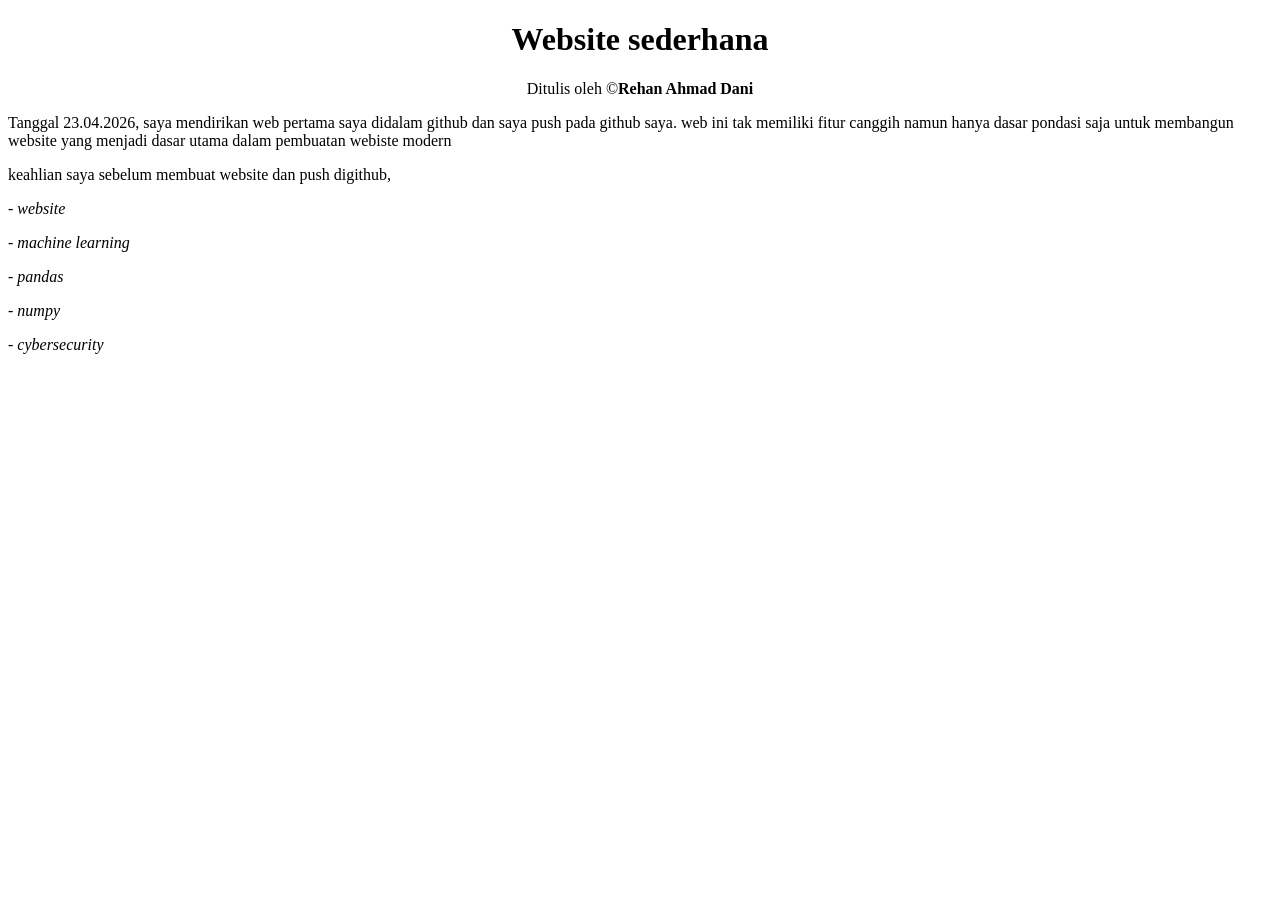
==== index.html @ f2b93bbe "Create initial index.html for personal webpage This HTML file serves as a simple webpage introducing" ====
<!DOCTYPE html>
<html lang="en">
<head>
    <meta charset="UTF-8">
    <meta name="viewport" content="width=device-width, initial-scale=1.0">
    <title>My first webpage</title>
</head>
<body>
    <center>
        <h1>Website sederhana</h1>
        <p>Ditulis oleh &copy;<strong>Rehan Ahmad Dani</strong></p>
    </center>
    <p>Tanggal 23.04.2026, saya mendirikan web pertama saya didalam github
        dan saya push pada github saya. web ini tak memiliki fitur canggih
        namun hanya dasar pondasi saja untuk membangun website yang menjadi
        dasar utama dalam pembuatan webiste modern
    </p>
    <p>
        keahlian saya sebelum membuat website dan push digithub,
        <em>
        <p>- website</p>
        <p>- machine learning</p>
        <p>- pandas</p>
        <p>- numpy</p>
        <p>- cybersecurity</p>
        </em>
    </p>


</html>
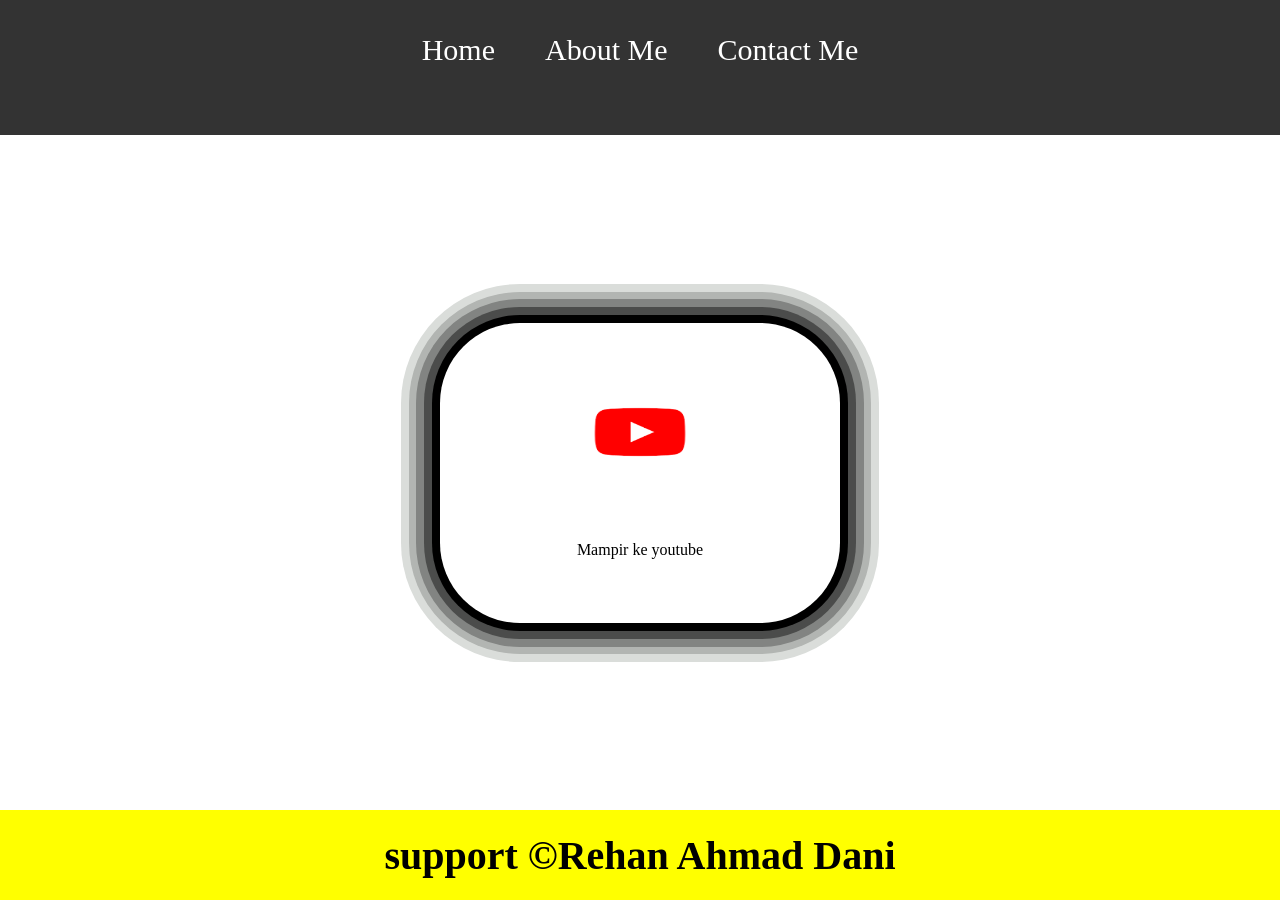
==== commit 2b8abdf8: "Add files via upload" ====
--- a/index.html
+++ b/index.html
@@ -3,28 +3,42 @@
 <head>
     <meta charset="UTF-8">
     <meta name="viewport" content="width=device-width, initial-scale=1.0">
-    <title>My first webpage</title>
+    <title>web saya</title>
+    <link rel="stylesheet" href="style.css">
 </head>
 <body>
-    <center>
-        <h1>Website sederhana</h1>
-        <p>Ditulis oleh &copy;<strong>Rehan Ahmad Dani</strong></p>
-    </center>
-    <p>Tanggal 23.04.2026, saya mendirikan web pertama saya didalam github
-        dan saya push pada github saya. web ini tak memiliki fitur canggih
-        namun hanya dasar pondasi saja untuk membangun website yang menjadi
-        dasar utama dalam pembuatan webiste modern
-    </p>
-    <p>
-        keahlian saya sebelum membuat website dan push digithub,
-        <em>
-        <p>- website</p>
-        <p>- machine learning</p>
-        <p>- pandas</p>
-        <p>- numpy</p>
-        <p>- cybersecurity</p>
-        </em>
-    </p>
+    <div class="container">
+        <!-- navigation bar -->
+        <div class="container-navbar">
+            <ul class="ul-navbar">
+                <li class="li-navbar">
+                    <a href="index.html" class="a-navbar">Home</a>
+                </li>
+                <li class="li-navbar">
+                    <a href="about_me.html" class="a-navbar">About Me</a>
+                </li>
+                <li class="li-navbar">
+                    <a href="contact_me.html" class="a-navbar">Contact Me</a>
+                </li>
+            </ul>
+        </div>
+        <!-- navigation selesai -->
+    
+        <!-- content 1 -->
+        <div class="container-content">
+            <a href="https://www.youtube.com/watch?v=71a2zeC71gk&list=PLc6SEcJkQ6DzVY6THm3prtUU6HKMqpZSH" target="_blank" class="a-content">
+                <img src="yt_logo.png" alt="logo youtube" class="img-content">
+                <p>Mampir ke youtube </p>
+            </a>
+        </div>
+        <!-- content 1 selesai -->
+    
+        <!-- footer -->
+        <div class="container-footer">
+            <h1 class="h1-footer">support &copy;Rehan Ahmad Dani</h1>
+        </div>
+        <!-- footer selesai -->
+    </div>
 
-
-</html>
+</body>
+</html>
--- a/style.css
+++ b/style.css
@@ -0,0 +1,86 @@
+*,
+html {
+    margin: 0;
+    padding: 0;
+}
+
+.container {
+    /* height: 100vh; */
+}
+
+.container-navbar {
+    background-color: #333;
+    width: 100%;
+    height: 15vh;
+}
+
+.ul-navbar {
+    display: flex;
+    height: 100px;
+    justify-content: center;
+    align-items: center;
+    /* list-style-type: none; */
+}
+
+.li-navbar {
+    list-style-type: none;
+    padding: 20px;
+    margin: 5px;
+    color: white;
+    font-size: 30px;
+}
+
+.li-navbar:hover {
+    background-color: tomato;
+    transition: .3s ease-in-out;
+    transition-delay: .1s;
+    border-radius: 8px;
+}
+
+.a-navbar {
+    color: white;
+    text-decoration: none;
+}
+
+
+.container-content {
+    background-color: white;
+    display: flex;
+    justify-content: center;
+    align-items: center;
+    height: 75vh;
+}
+
+.a-content {
+    background-color: white;
+    color: black;
+    width: 400px;
+    text-decoration: none;
+    height: 300px;
+    display: flex;
+    flex-direction: column;
+    justify-content: space-evenly;
+    align-items: center;
+    border-radius: 80px;
+    -webkit-box-shadow: 0px 0px 0px 8px #000000, 0px 0px 0px 16px #4B4C4B, 0px 0px 0px 24px #828482, 0px 0px 0px 31px #B2B5B2, 0px 0px 0px 39px #DADDDA, 5px 5px 15px 5px rgba(0,0,0,0); 
+    box-shadow: 0px 0px 0px 8px #000000, 0px 0px 0px 16px #4B4C4B, 0px 0px 0px 24px #828482, 0px 0px 0px 31px #B2B5B2, 0px 0px 0px 39px #DADDDA, 5px 5px 15px 5px rgba(0,0,0,0);
+}
+
+.img-content {
+    width: 30%;
+    height: 30%;
+}
+
+
+.container-footer {
+    height: 10vh;
+    background-color: yellow;
+    display:flex;
+    justify-content: center;
+    align-items:center;
+}
+
+.h1-footer {
+    font-size:40px;
+
+}
